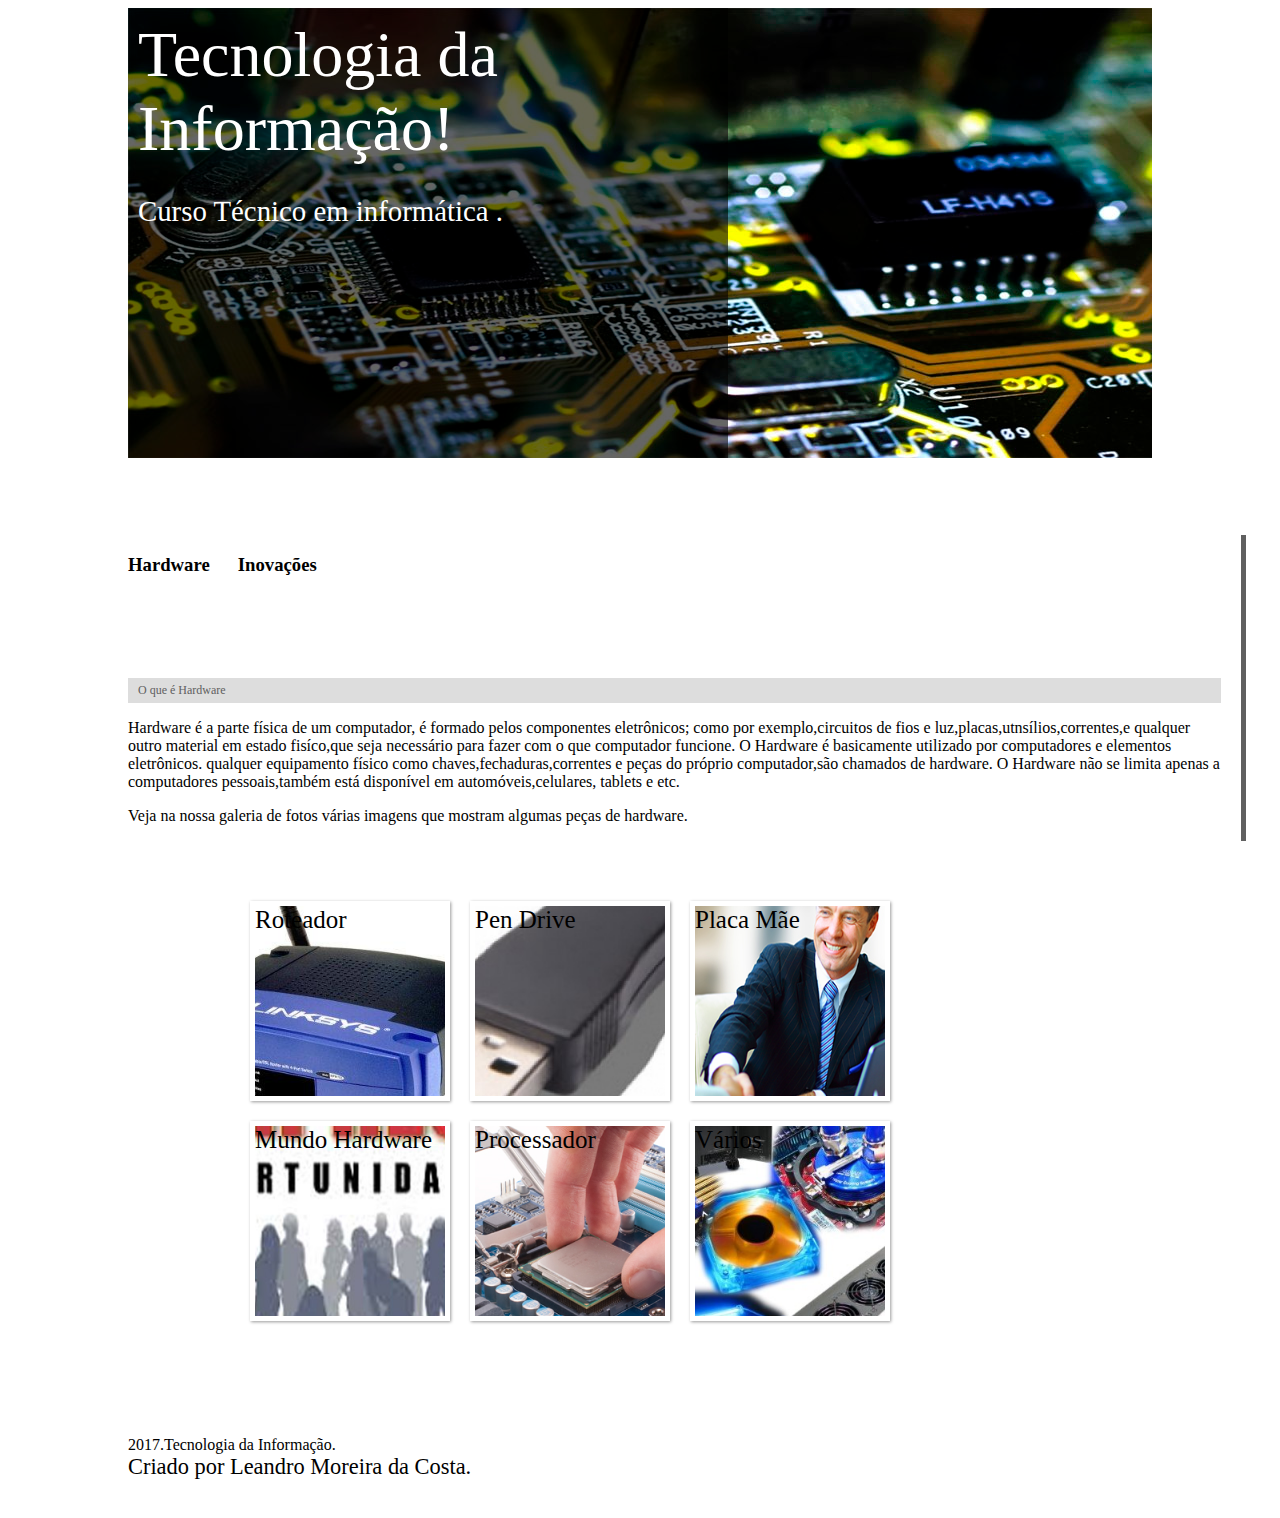
==== Sites_HTML/hardware.html @ 711011e1 "Aqui estão meus projetos" ====
<!DOCTYPE html>

<html>
    <head>
          <meta charset="UTF-8">
	      <title> Esta é minha primeira Pagina! </title>

          <meta http-equiv="X-UA-compatible" content="IE=edge,chrome=1">
          <meta name="viewport" content="width=device-width, initial-scale=1.0">
          <meta name="author" content="Leandro da Costa">
          

		  <link rel="stylesheet" href="css/normalize.css">
		  <link rel="stylesheet" href="css/index.css">
          <link rel="stylesheet" href="css/hardware.css">
          <link rel="stylesheet" href="css/galeria.css">

          <script src="js/vendor/modernizr-2.6.2.mim.js"></script>
		</head>
	  
	  <body> 
		<div class="container clearfix">
		   <header class="header">
		   <img src="imagens/internet-Banner.jpg" class="logo" >

		  <nav Class="menu">
		    <ul>
		    <li><a href="index.html">Home</a></li>
			<li><a href="hardware.html">Hardware</a></li>
			<li><a href="software.html">Software</a></li>
			<li><a href="contato.html">Contato</a></li>
		  </ul>
		 </nav>
			</header>
			
		<div class="banner-hardware">
		  <div class="caixa">
		  <h1>Tecnologia da Informação!</h1>
		  <p> Curso Técnico em informática .</p>
		  </div>
		  </div>
		  <section id="corpo">
		   <article id="noticia-principal">
		     <header id="cabecalho-artigo">
		 <hgroup>
		 </header>
                <h3>Hardware &nbsp;&nbsp;&nbsp;&nbsp; Inovações</h3>
		        <h1>Conceitos de Hardware</h1>
		   </hgroup>
		 <h2> O que é Hardware </h2>
            <p> Hardware é a parte física de um computador, é formado pelos  componentes eletrônicos;
		     como por exemplo,circuitos de fios e luz,placas,utnsílios,correntes,e qualquer outro
			 material em estado fisíco,que seja necessário para fazer com o que computador funcione.
			 O Hardware é basicamente utilizado por computadores e elementos eletrônicos. qualquer 
			 equipamento físico como chaves,fechaduras,correntes e peças do próprio computador,são 
			 chamados de hardware. O Hardware não se limita apenas a computadores pessoais,também 
			 está disponível em automóveis,celulares, tablets e etc.</p>
			 <p> Veja na nossa galeria de fotos várias imagens que mostram algumas peças de hardware.</p>
      </section>
	      <ul id="album-foto">
			 <li id="foto01"><span>Roteador</span></li>
			 <li id="foto02"><span>Pen Drive</span></li>
			 <li id="foto03"><span>Placa Mãe</span></li>
			 <li id="foto04"><span>Mundo Hardware</span></li>
			 <li id="foto05"><span>Processador</span></li>
			 <li id="foto06"><span>Vários</span></li>
        </ul>
        </article>
        
      <!-- codigo rodape-->
                      <footer class="footer">
				<p>2017.Tecnologia da Informação.</P>
                <small class="creditos">Criado por Leandro Moreira da Costa.</small>  
                </footer>
                </div>

             	
        </body>
</html>
---- Sites_HTML/css/index.css ----
@charset "utf-8"
body{
	font-size:14px;
	line-height:1.5;
	font-family:"Helvetica Neve" ,Helvetica, Arial, sans-serif;
	color:#444;
	text-align:center;
	}

*, *:before, *:after{
	-webkit-box-sizing:border-box;
	-moz-box-sizing:border-box;
	box-sizing:border-box;
}
.container{
	max-width:1024;
	margin:0 auto;
	
}
img,
picture,
video,
embed{
	max-width:100%;
}
 header.header{
	width:100%;
	height:0px;
	margin-top:0px;
	margin-bottom:0px;
} 

/* .logo{
	float:left;
	width:20.744680851064%;
} */
nav.menu{
	
	width:1128px;
	float:left;
	margin-top:340px;
	
  }
nav.menu ul {
	float:left;
	padding-left:20px;
	padding-right:20px;
	background-color:#FFFFF;
	color:#000000;
	
	 
}
   nav.menu li{ 
	
	 background-color:#000000; 
	 color:#FFFFFF; 
	 padding-left:20px;  
	  padding-right:20px;  
	  font-size:1.5em; 
	  margin-left:0px; 
	  display:inline-block;
	   border-radius:10px;
	 -moz-border-radius:10px;
	 -webkit-border-radius:10px; 
     	  
	} 
	
nav.menu li a{
	
	color:#999;
	font-size:1.4em;
	text-decoration:none;
}
nav.menu a:hover{
	color:#FF0000; /*aqui*/
	text-decoration:underline;
	
}
nav.menu li:hover{
     
     background-color:#000080;
}

.banner{
	 background:url('../imagens/Internet-Banner.jpg');
	height:330px;
	margin-bottom:4.8em;
	position:relative; 
	margin-top:0; 
}
.caixa{
	width:600px;
	height:330px;
	padding:10px;
	position:absolute;
	top:0px;
	background:rgba(0,0,0,0.6);
}
h1{
	margin-top:0;
	margin-bottom:0;
	font-size:4em;
	font-weight:200;
	color:#FFF;
}
.caixa p{
	font-size:1.8em;
	font-weight:200;
	color:#fff;
}
.coluna{
	width:23.404255319149%;
	float:left;
	margin-right:24px;
	}
.coluna:last-child{
	margin-right:0;
}
h2{
	font-size:1.2em;
	font-weight:200;
	font-style:bold;
}
.coluna h2:hover{
	background-color:#E0E0E0;
	color:#104E8B;
}
.footer{
	width:100%;
	margin-top:2.4em;
	margin-bottom:2.4em;
	float:left;
	clear:both;
}
.footer p{
	margin-bottom:0;
}
.footer small{
	font-size:1.4em;
}
.footer a{
	font-size:1em;
}
@media screen and (max-width: 1128px){
	.container{
		padding:0 2.4em 0 2.4em;
	}
}

@media screen and (max-width: 768px){
	.caixa{
		width:65%;
	}
	.coluna{
		width:48%;
		margin-bottom:2.4em;
		margin-right:0;
	}
/* .logo{
	margin-top:1.2em;
  } 
   parei aqui*/
  
  .clearfix: before,
  .clearfix: after{
	  content:"";
	  display:table;
  }
  .clearfix:after{
	  clear:both;
  }
.clearfix{
	*zoom:1;
  }
}
---- Sites_HTML/css/hardware.css ----
@charset "UTF-8"
body{
	font-size: 14px;
	line-height: 1.5;
	font-family: "Helvetica Neue", Helvetica,Arial,sans-serif;
	color: #444;
	text-align: center;
}
*, *:before, *:after{
	-webkit-box-sizing:border-box;
	-moz-box-sizing:border-box;
	box-sizing: border-box;
}
.container{
	max-width: 1024px;
	margin: 0 auto;
}
 header.header{
	width:100%;
	height:0px;
	margin-top:0px;
	margin-bottom:0px;
} 

/* .logo{
	float:left;
	width:20.744680851064%;
} */
img,
picture,
video,
embed{
	max-width: 100%;
}
nav.menu{
	width:1128px;
	float:left;
	margin-top:200px;
	}
nav.menu ul {
	float:left;
	padding-left:20px;
	padding-right:20px;
	background-color:#FFFFF;
	color:#000000;
	}
   nav.menu li{ 
	background-color:#000000; 
	 color:#FFFFFF; 
	 padding-left:20px;  
	  padding-right:20px;  
	  font-size:1.5em; 
	  margin-left:0px; 
	  display:inline-block;
	   border-radius:10px;
	 -moz-border-radius:10px;
	 -webkit-border-radius:10px; 
    } 
nav.menu li a{
	color:#999;
	font-size:1.4em;
	text-decoration:none;
}
nav.menu a:hover{
	color:#FF0000; /*aqui*/
	text-decoration:underline;
  }
nav.menu li:hover{
     background-color:#000080;
}
.banner-hardware{
	background: url('../imagens/banner-hardware.jpg');
	height: 450px;
	left: 0;
	right: 0;
	margin-bottom: 4.8em;
	position: relative;
}
.caixa{
	width:600px;
	height:450px;
	padding:10px;
	position:absolute;
	top:0px;
	background:rgba(0,0,0,0.6);
}
section#corpo{
	display: block;
	width:1118px;
	float: left;
	border-right: 5px solid #606060;
	padding-right: 20px;
	padding-top: 0px; 
}
article#noticia-principal h2{

	font-size: 12px;
	color: #606060;
	background-color: #dddddd;
	padding: 5px 0px 5px 10px;
	margin: 10px 0px 10px 0px;
}
header#cabecalho-artigo h1{
	font-family: sans-serif;
	font-size: 20px;
	color: #606060;
	margin-bottom: 0px;
}
header#cabecalho-artigo h2{
	font-size: 13px;
	color: #cecece;
	background-color: #ffffff;
	margin: 0px;
}
header#cabecalho-artigo h3{
	font-size: 12px;
	color: #606060;
}
---- Sites_HTML/css/galeria.css ----
@charset "UTF-8";

ul#album-foto{
	width: 900px;
	margin: 0 auto;
	padding: 50px;
	overflow: hidden;
	list-style: none;
	font-size: 25px;


}
ul#album-foto li{

	float: left;

	width: 200px;
	height: 200px;
	margin: 10px;
	border: 5px solid white;
	background-color: #ffffff;
	box-shadow: 1px 1px 3px rgba(0,0,0,.4);
	-webkit-transition:all 1s ease-in;
}
ul#album-foto li#foto01{
	background: url('../imagens/foto01.jpg')no-repeat;
	background-position: 50% 50%;
	background-size: 400px 400px;
	background-color: #ffffff;
   
}

ul#album-foto li#foto02{
	background: url('../imagens/foto02.jpg')no-repeat;
	background-position: 50% 50%;
	background-size: 400px 400px;
	background-color: #ffffff;
}
ul#album-foto li#foto03{
	background: url('../imagens/foto03.jpg')no-repeat;
	background-position: 50% 50%;
	background-size: 400px 400px;
	background-color: #ffffff;
}
ul#album-foto li#foto04{
	background: url('../imagens/foto04.jpg')no-repeat;
	background-position: 50% 50%;
	background-size: 400px 400px;
	background-color: #ffffff;
}
ul#album-foto li#foto05{
	background: url('../imagens/foto05.jpg')no-repeat;
	background-position: 50% 50%;
	background-size: 400px 400px;
	background-color: #ffffff;
}
ul#album-foto li#foto06{
	background: url('../imagens/foto06.jpg')no-repeat;
	background-position: 50% 50%;
	background-size: 400px 400px;
	background-color: #ffffff;
}
ul#album-foto li#foto01:hover{
	background-position: 0px 0px;
	background-size: 200px 200px;
}
ul#album-foto li#foto02:hover{
	background-position: 0px 0px;
	background-size: 200px 200px;
}
ul#album-foto li#foto03:hover{
	background-position: 0px 0px;
	background-size: 200px 200px;
}
ul#album-foto li#foto04:hover{
	background-position: 0px 0px;
	background-size: 200px 200px;
}
ul#album-foto li#foto05:hover{
	background-position: 0px 0px;
	background-size: 200px 200px;
}
ul#album-foto li#foto06:hover{
	background-position: 0px 0px;
	background-size: 200px 200px;
}
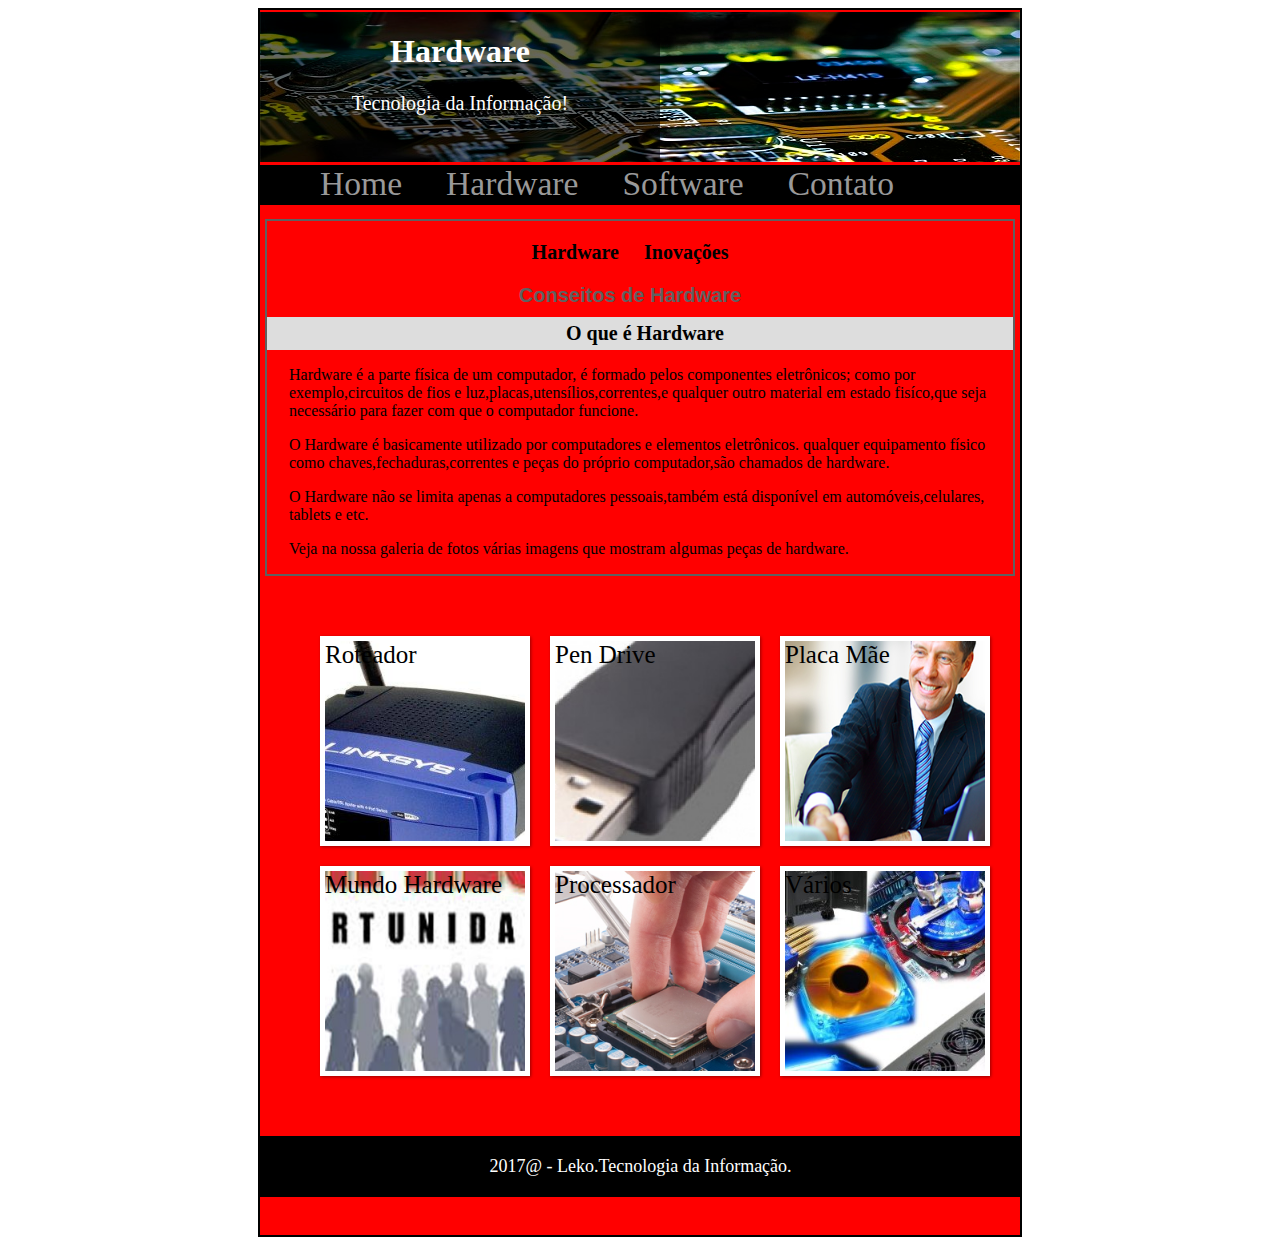
==== commit 77ca875d: "foi finalizado a página em html 5 e css 3" ====
--- a/Sites_HTML/hardware.html
+++ b/Sites_HTML/hardware.html
@@ -2,61 +2,68 @@
 
 <html>
     <head>
-          <meta charset="UTF-8">
 	      <title> Esta é minha primeira Pagina! </title>
-
-          <meta http-equiv="X-UA-compatible" content="IE=edge,chrome=1">
-          <meta name="viewport" content="width=device-width, initial-scale=1.0">
           <meta name="author" content="Leandro da Costa">
-          
-
+          <meta http-equiv="content-type" content="text/html" charset="utf-8"/>
 		  <link rel="stylesheet" href="css/normalize.css">
-		  <link rel="stylesheet" href="css/index.css">
-          <link rel="stylesheet" href="css/hardware.css">
-          <link rel="stylesheet" href="css/galeria.css">
-
-          <script src="js/vendor/modernizr-2.6.2.mim.js"></script>
-		</head>
+          <link rel="stylesheet" href="css/hardware.css" />
+          <link rel="stylesheet" href="css/galeria.css" />
+			
+	 </head>
 	  
 	  <body> 
-		<div class="container clearfix">
-		   <header class="header">
-		   <img src="imagens/internet-Banner.jpg" class="logo" >
-
-		  <nav Class="menu">
-		    <ul>
+		<div id="content">
+		  <div id="cabecalho">
+			<div id="banner">
+			
+			</div>
+		    <div id="caixa">
+		       <h1> Hardware </h1>
+		       <p> Tecnologia da Informação! </p>
+		    </div>
+          </div>			
+			
+	<div id="menu">
+		  <ul>
 		    <li><a href="index.html">Home</a></li>
 			<li><a href="hardware.html">Hardware</a></li>
 			<li><a href="software.html">Software</a></li>
 			<li><a href="contato.html">Contato</a></li>
 		  </ul>
-		 </nav>
-			</header>
-			
-		<div class="banner-hardware">
-		  <div class="caixa">
-		  <h1>Tecnologia da Informação!</h1>
-		  <p> Curso Técnico em informática .</p>
-		  </div>
-		  </div>
-		  <section id="corpo">
-		   <article id="noticia-principal">
-		     <header id="cabecalho-artigo">
+	 </div>
+		 <section id="corpo">
+		 <article id="noticia-principal">
+         <header id="cabecalho-artigo">
 		 <hgroup>
+		 <h3>Hardware &nbsp;&nbsp;&nbsp Inovações</h3>
+		 <h1>Conseitos de Hardware</h3>
+		 </hgroup>
 		 </header>
-                <h3>Hardware &nbsp;&nbsp;&nbsp;&nbsp; Inovações</h3>
-		        <h1>Conceitos de Hardware</h1>
-		   </hgroup>
-		 <h2> O que é Hardware </h2>
-            <p> Hardware é a parte física de um computador, é formado pelos  componentes eletrônicos;
-		     como por exemplo,circuitos de fios e luz,placas,utnsílios,correntes,e qualquer outro
-			 material em estado fisíco,que seja necessário para fazer com o que computador funcione.
+		 
+		  
+		 <h2> O que é Hardware</h2>
+
+		    <p> 
+		     Hardware é a parte física de um computador, é formado pelos  componentes eletrônicos;
+		     como por exemplo,circuitos de fios e luz,placas,utensílios,correntes,e qualquer outro
+			 material em estado fisíco,que seja necessário para fazer com que o computador funcione.
+		    </p>
+			<p>
 			 O Hardware é basicamente utilizado por computadores e elementos eletrônicos. qualquer 
 			 equipamento físico como chaves,fechaduras,correntes e peças do próprio computador,são 
-			 chamados de hardware. O Hardware não se limita apenas a computadores pessoais,também 
-			 está disponível em automóveis,celulares, tablets e etc.</p>
-			 <p> Veja na nossa galeria de fotos várias imagens que mostram algumas peças de hardware.</p>
-      </section>
+			 chamados de hardware. 
+			</p>
+			<p>
+			 O Hardware não se limita apenas a computadores pessoais,também 
+			 está disponível em automóveis,celulares, tablets e etc.
+			</p>
+	        <p>
+			Veja na nossa galeria de fotos várias imagens que mostram algumas peças de hardware.
+			</p>
+			</article> 
+		</section>
+		
+      
 	      <ul id="album-foto">
 			 <li id="foto01"><span>Roteador</span></li>
 			 <li id="foto02"><span>Pen Drive</span></li>
@@ -65,15 +72,12 @@
 			 <li id="foto05"><span>Processador</span></li>
 			 <li id="foto06"><span>Vários</span></li>
         </ul>
-        </article>
+       
         
-      <!-- codigo rodape-->
-                      <footer class="footer">
-				<p>2017.Tecnologia da Informação.</P>
-                <small class="creditos">Criado por Leandro Moreira da Costa.</small>  
-                </footer>
-                </div>
-
+           <div id="rodape">	
+				<p>2017@ - Leko.Tecnologia da Informação.</P>
+            </div>
+		</div>
              	
         </body>
 </html>--- a/Sites_HTML/css/hardware.css
+++ b/Sites_HTML/css/hardware.css
@@ -1,169 +1,208 @@
 @charset "UTF-8"
 body{
-	font-size: 14px;
-	line-height: 1.5;
-	font-family: "Helvetica Neue", Helvetica,Arial,sans-serif;
-	color: #444;
-	text-align: center;
-}
-*, *:before, *:after{
-	-webkit-box-sizing:border-box;
-	-moz-box-sizing:border-box;
-	box-sizing: border-box;
-}
-.container{
-	max-width: 1024px;
-	margin: 0 auto;
-}
- header.header{
-	width:100%;
-	height:0px;
+	font-size:12px;
+	font-family:"Tribuchet MS";
+	
+	}
+#content{
+	background-color:#FF0000;
+	border:2px solid #000000;
+	padding:0px;
+	width:760px;
+	margin:0 auto;
+	}
+ #cabecalho{
+	height:150px;
+	margin-top:2px;
+	
+	
+	} 
+#banner{
+	background:url('../imagens/banner-hardware.jpg');
+	height:150px;
+	width:760px;
+	position:relative; 
+	margin-top:0; 
+	
+}
+#menu{
+	background-color:#000000;
+	width:760px;
+	height:40px;
+	margin-top:3px;
+	
+	}
+#menu ul {
 	margin-top:0px;
-	margin-bottom:0px;
-} 
-
-/* .logo{
 	float:left;
-	width:20.744680851064%;
-} */
-img,
-picture,
-video,
-embed{
-	max-width: 100%;
-}
-nav.menu{
-	width:1128px;
-	float:left;
-	margin-top:200px;
-	}
-nav.menu ul {
-	float:left;
-	padding-left:20px;
+	text-align:center;
 	padding-right:20px;
 	background-color:#FFFFF;
 	color:#000000;
 	}
-   nav.menu li{ 
-	background-color:#000000; 
-	 color:#FFFFFF; 
-	 padding-left:20px;  
+#menu li{ 
+	   
+	  background-color:#000000; 
+	  color:#FFFFFF; 
+	  padding-left:20px;  
 	  padding-right:20px;  
 	  font-size:1.5em; 
 	  margin-left:0px; 
 	  display:inline-block;
-	   border-radius:10px;
+	  border-radius:10px;
 	 -moz-border-radius:10px;
 	 -webkit-border-radius:10px; 
-    } 
-nav.menu li a{
+     } 
+	
+#menu li a{
+	
 	color:#999;
 	font-size:1.4em;
 	text-decoration:none;
 }
-nav.menu a:hover{
+#menu a:hover{
 	color:#FF0000; /*aqui*/
-	text-decoration:underline;
-  }
-nav.menu li:hover{
+	text-decoration:none;
+	}
+#menu li:hover{
+     
      background-color:#000080;
 }
-.banner-hardware{
-	background: url('../imagens/banner-hardware.jpg');
-	height: 450px;
-	left: 0;
-	right: 0;
-	margin-bottom: 4.8em;
-	position: relative;
-}
-.caixa{
-	width:600px;
-	height:450px;
-	padding:10px;
+#caixa{
+	
+	width:400px;
+	height:150px;
+	padding:0px;
 	position:absolute;
-	top:0px;
+	top:12px;
 	background:rgba(0,0,0,0.6);
 }
+#caixa h1{
+	color:#ffffff;
+	text-align:center;
+	
+}
+#caixa p {
+	font-size:20px;
+	color:#ffffff;
+	text-align:center;
+	
+}
+
+header.header{
+	width:758px;
+	height:48px;
+	margin-top:36px;
+	margin-bottom:60px;
+}
+
 section#corpo{
-	display: block;
-	width:1118px;
-	float: left;
-	border-right: 5px solid #606060;
-	padding-right: 20px;
-	padding-top: 0px; 
+	display:block;
+	margin: 0 auto;
+	width:726px;
+	float:left;
+	border:2px solid #606060;
+	margin-left:5px;
+	padding-right:20px;
+	padding-top:0px;
 }
 article#noticia-principal h2{
-
-	font-size: 12px;
-	color: #606060;
-	background-color: #dddddd;
-	padding: 5px 0px 5px 10px;
-	margin: 10px 0px 10px 0px;
-}
+	font-size:20px;
+	text-align:center;
+	color:#000000;
+	width:736px;
+	background-color:#dddddd;
+	padding:5px 0px 5px 10px;
+	margin:10px 0px 10px 0px; 
+}
+article#noticia-principal  p {
+	margin-left:22px;
+}
+
 header#cabecalho-artigo h1{
-	font-family: sans-serif;
-	font-size: 20px;
-	color: #606060;
-	margin-bottom: 0px;
-}
-header#cabecalho-artigo h2{
-	font-size: 13px;
-	color: #cecece;
-	background-color: #ffffff;
-	margin: 0px;
-}
+	text-align:center;
+	font-family:sans-serif;
+	font-size:20px;
+	color:#606060;
+	margin-bottom:0px;
+	
+}
+header#cabecalho-artigo h2 {
+	
+	font-size:13px;
+	color:#cecece;
+	background-color:#ffffff;
+	margin:5px;
+	
+}
+
 header#cabecalho-artigo h3{
-	font-size: 12px;
-	color: #606060;
-}
-
-
-
-
-
-
-
-
-
-
-
-
-
-
-
-
-
-
-
-
-
-
-
-
-
-
-
-
-
-
-
-
-
-
-
-
-
-
-
-
-
-
-
-
-
-
-
-
-
-
-
+	text-align:center;
+	font-size:20px;
+	color:#000000;
+}
+#rodape{
+	border:2px solid #000000;
+	background-color:#000000;
+	width:757px;
+	text-align:center;
+	margin-top:0px;
+	margin-bottom:2.4em;
+	margin-left:0px;
+	clear:both;
+}
+#rodape p {
+	color:#FFFFFF;
+	font-size:18px;
+}
+
+
+
+
+
+
+
+
+
+
+
+
+
+
+
+
+
+
+
+
+
+
+
+
+
+
+
+
+
+
+
+
+
+
+
+
+
+
+
+
+
+
+
+
+
+
+
+
+
+
+
